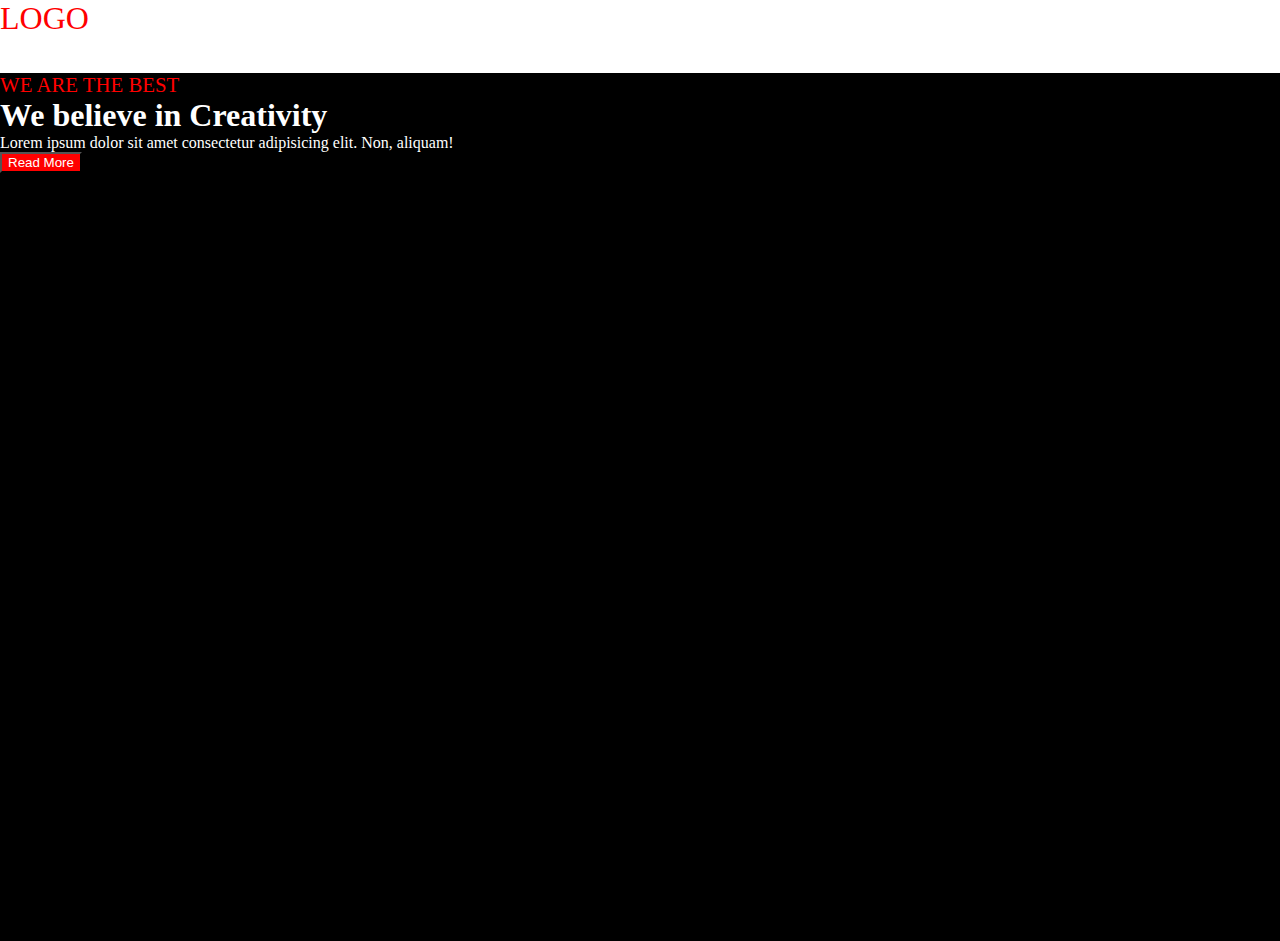
==== units project/index.html @ 615f9e16 "units project" ====
<!DOCTYPE html>
<html lang="en">
  <head>
    <meta charset="UTF-8" />
    <meta name="viewport" content="width=device-width, initial-scale=1.0" />
    <title>Units Project</title>
    <link rel="stylesheet" href="main.css" />
  </head>
  <body>
    <div id="navbar">
      <span class="logo">LOGO</span>
    </div>
    <br />
    <br />
    <div class="hero">
      <span>WE ARE THE BEST</span>
      <h1>We believe in Creativity</h1>
      <p>
        Lorem ipsum dolor sit amet consectetur adipisicing elit. Non, aliquam!
      </p>
      <button class="hero-btn">Read More</button>
    </div>
  </body>
</html>
---- units project/main.css ----
* {
  margin: 0;
}
.navbar {
  height: 2rem;
  background: white;
}
.logo {
  font-size: 2rem;
  color: red;
}
.hero {
  color: white;
  background: black;
  min-height: calc(100vh - 2rem);
}
span {
  color: red;
  font-size: 1.3em;
}
.hero-btn {
  background: red;
  color: white;
}
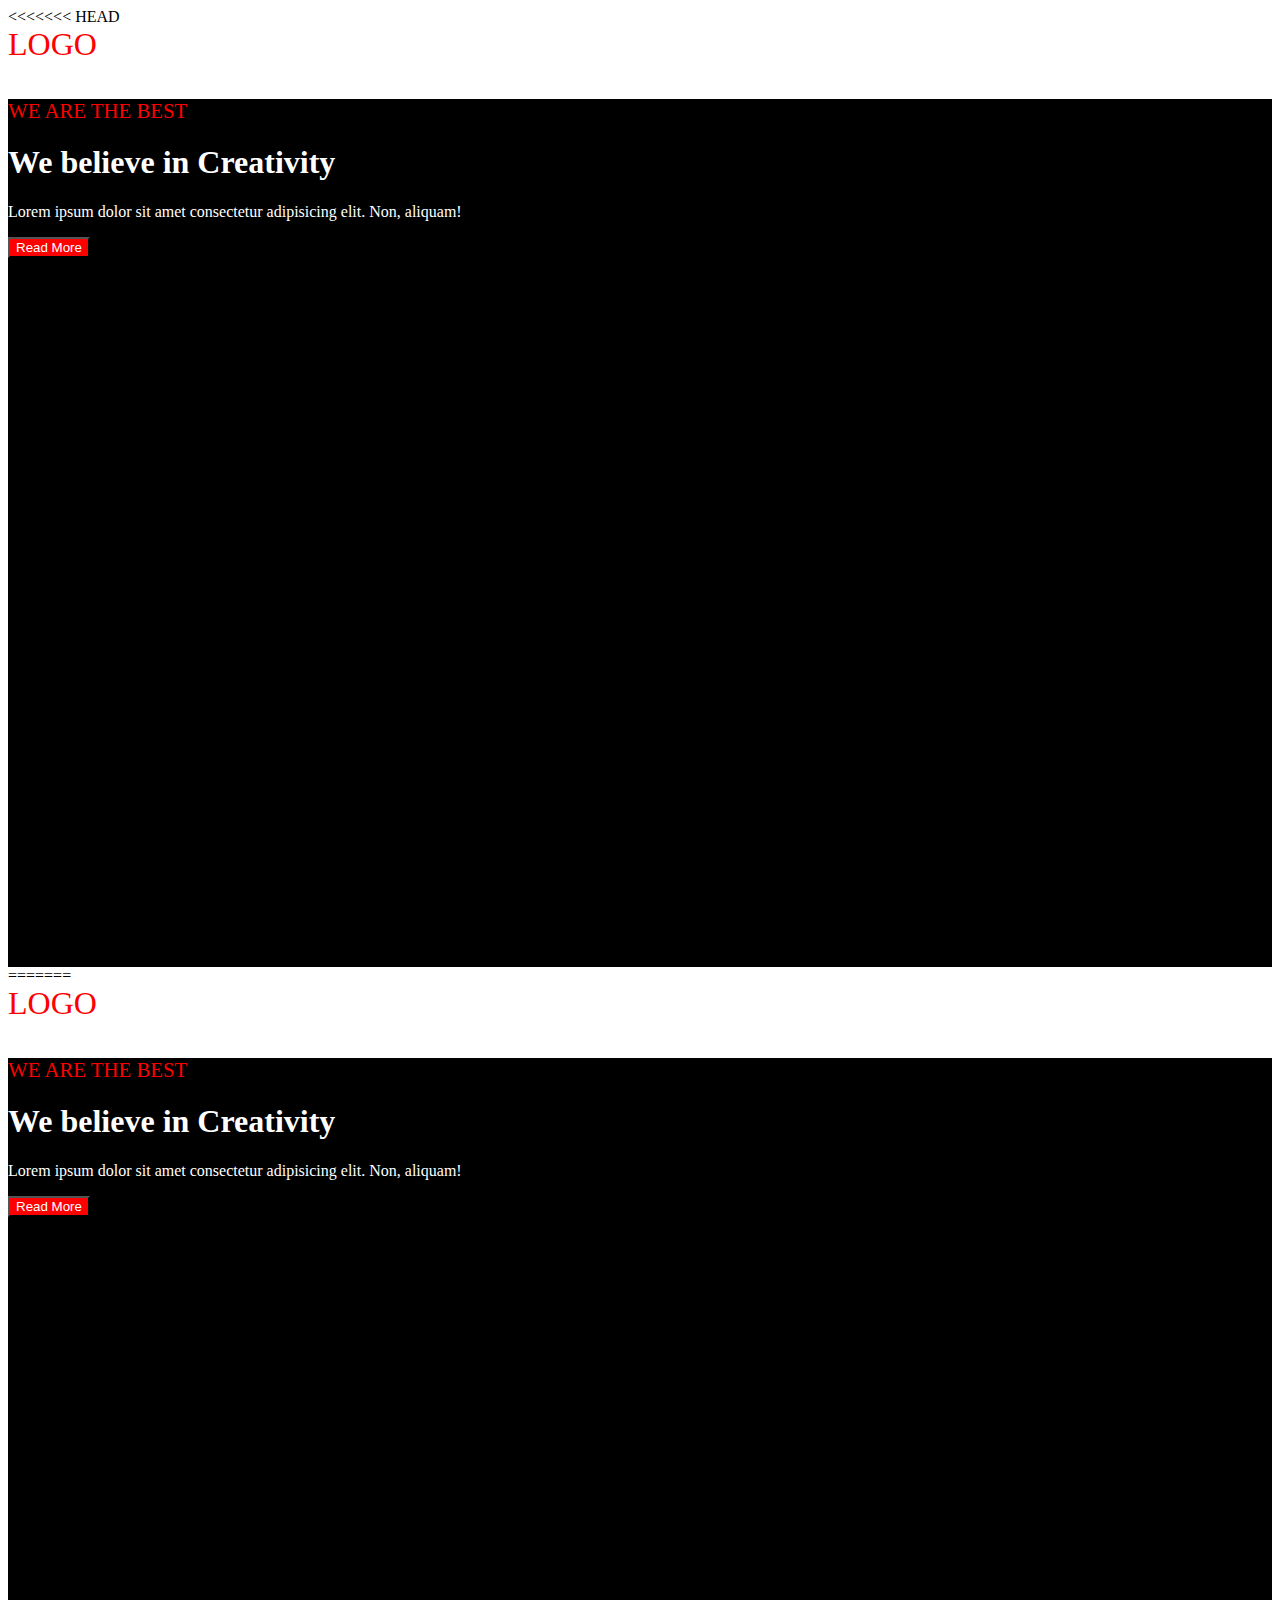
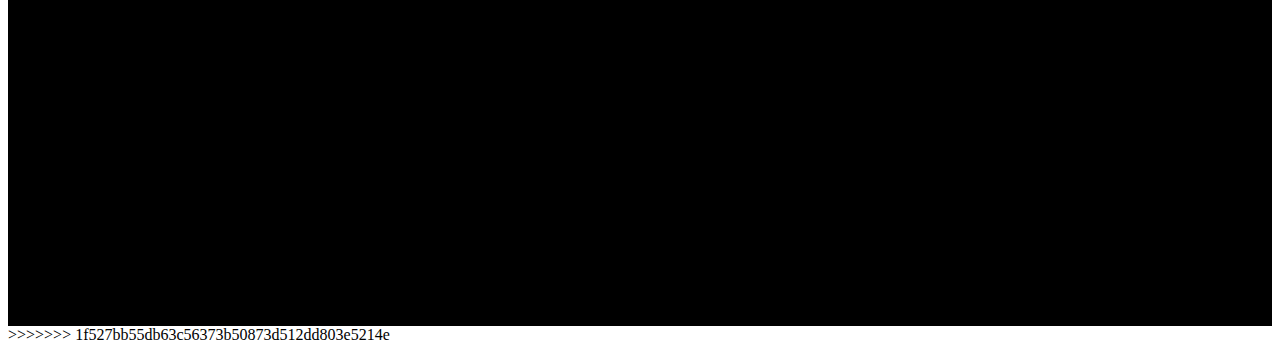
==== commit 6d9f5398: "Merge branch 'main' of https://github.com/AngelicaReyes2000/projects" ====
--- a/units project/index.html
+++ b/units project/index.html
@@ -1,3 +1,4 @@
+<<<<<<< HEAD
 <!DOCTYPE html>
 <html lang="en">
   <head>
@@ -22,3 +23,29 @@
     </div>
   </body>
 </html>
+=======
+<!DOCTYPE html>
+<html lang="en">
+  <head>
+    <meta charset="UTF-8" />
+    <meta name="viewport" content="width=device-width, initial-scale=1.0" />
+    <title>Units Project</title>
+    <link rel="stylesheet" href="main.css" />
+  </head>
+  <body>
+    <div id="navbar">
+      <span class="logo">LOGO</span>
+    </div>
+    <br />
+    <br />
+    <div class="hero">
+      <span>WE ARE THE BEST</span>
+      <h1>We believe in Creativity</h1>
+      <p>
+        Lorem ipsum dolor sit amet consectetur adipisicing elit. Non, aliquam!
+      </p>
+      <button class="hero-btn">Read More</button>
+    </div>
+  </body>
+</html>
+>>>>>>> 1f527bb55db63c56373b50873d512dd803e5214e
--- a/units project/main.css
+++ b/units project/main.css
@@ -1,3 +1,4 @@
+<<<<<<< HEAD
 * {
   margin: 0;
 }
@@ -22,3 +23,29 @@
   background: red;
   color: white;
 }
+=======
+* {
+  margin: 0;
+}
+.navbar {
+  height: 2rem;
+  background: white;
+}
+.logo {
+  font-size: 2rem;
+  color: red;
+}
+.hero {
+  color: white;
+  background: black;
+  min-height: calc(100vh - 2rem);
+}
+span {
+  color: red;
+  font-size: 1.3em;
+}
+.hero-btn {
+  background: red;
+  color: white;
+}
+>>>>>>> 1f527bb55db63c56373b50873d512dd803e5214e
--- a/units project/main.css
+++ b/units project/main.css
@@ -1,3 +1,4 @@
+<<<<<<< HEAD
 * {
   margin: 0;
 }
@@ -22,3 +23,29 @@
   background: red;
   color: white;
 }
+=======
+* {
+  margin: 0;
+}
+.navbar {
+  height: 2rem;
+  background: white;
+}
+.logo {
+  font-size: 2rem;
+  color: red;
+}
+.hero {
+  color: white;
+  background: black;
+  min-height: calc(100vh - 2rem);
+}
+span {
+  color: red;
+  font-size: 1.3em;
+}
+.hero-btn {
+  background: red;
+  color: white;
+}
+>>>>>>> 1f527bb55db63c56373b50873d512dd803e5214e
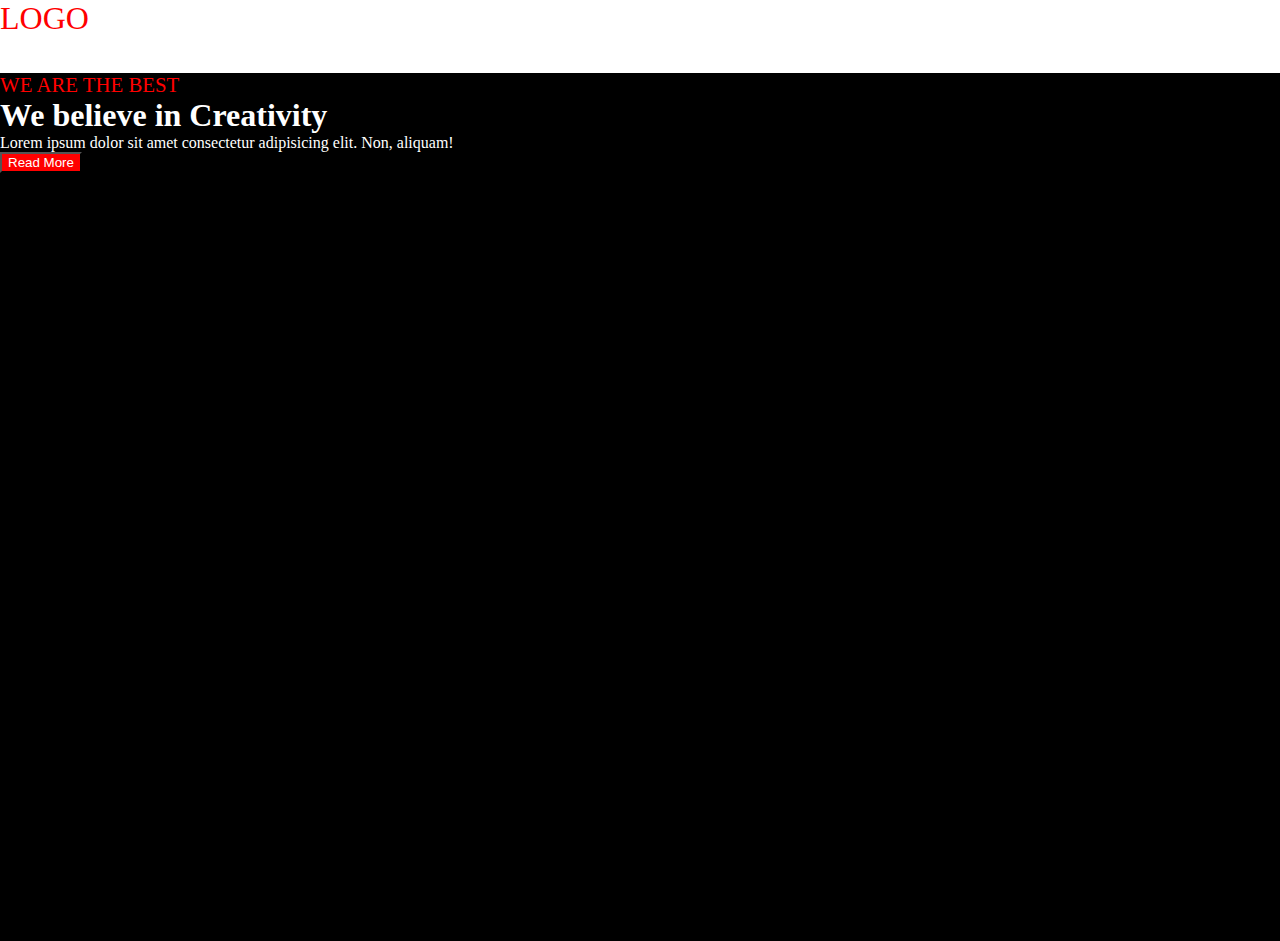
==== commit 2af7bf8a: "final units project" ====
--- a/units project/index.html
+++ b/units project/index.html
@@ -1,4 +1,3 @@
-<<<<<<< HEAD
 <!DOCTYPE html>
 <html lang="en">
   <head>
@@ -23,29 +22,3 @@
     </div>
   </body>
 </html>
-=======
-<!DOCTYPE html>
-<html lang="en">
-  <head>
-    <meta charset="UTF-8" />
-    <meta name="viewport" content="width=device-width, initial-scale=1.0" />
-    <title>Units Project</title>
-    <link rel="stylesheet" href="main.css" />
-  </head>
-  <body>
-    <div id="navbar">
-      <span class="logo">LOGO</span>
-    </div>
-    <br />
-    <br />
-    <div class="hero">
-      <span>WE ARE THE BEST</span>
-      <h1>We believe in Creativity</h1>
-      <p>
-        Lorem ipsum dolor sit amet consectetur adipisicing elit. Non, aliquam!
-      </p>
-      <button class="hero-btn">Read More</button>
-    </div>
-  </body>
-</html>
->>>>>>> 1f527bb55db63c56373b50873d512dd803e5214e
--- a/units project/main.css
+++ b/units project/main.css
@@ -1,4 +1,3 @@
-<<<<<<< HEAD
 * {
   margin: 0;
 }
@@ -23,8 +22,7 @@
   background: red;
   color: white;
 }
-=======
-* {
+======= * {
   margin: 0;
 }
 .navbar {
@@ -48,4 +46,3 @@
   background: red;
   color: white;
 }
->>>>>>> 1f527bb55db63c56373b50873d512dd803e5214e
